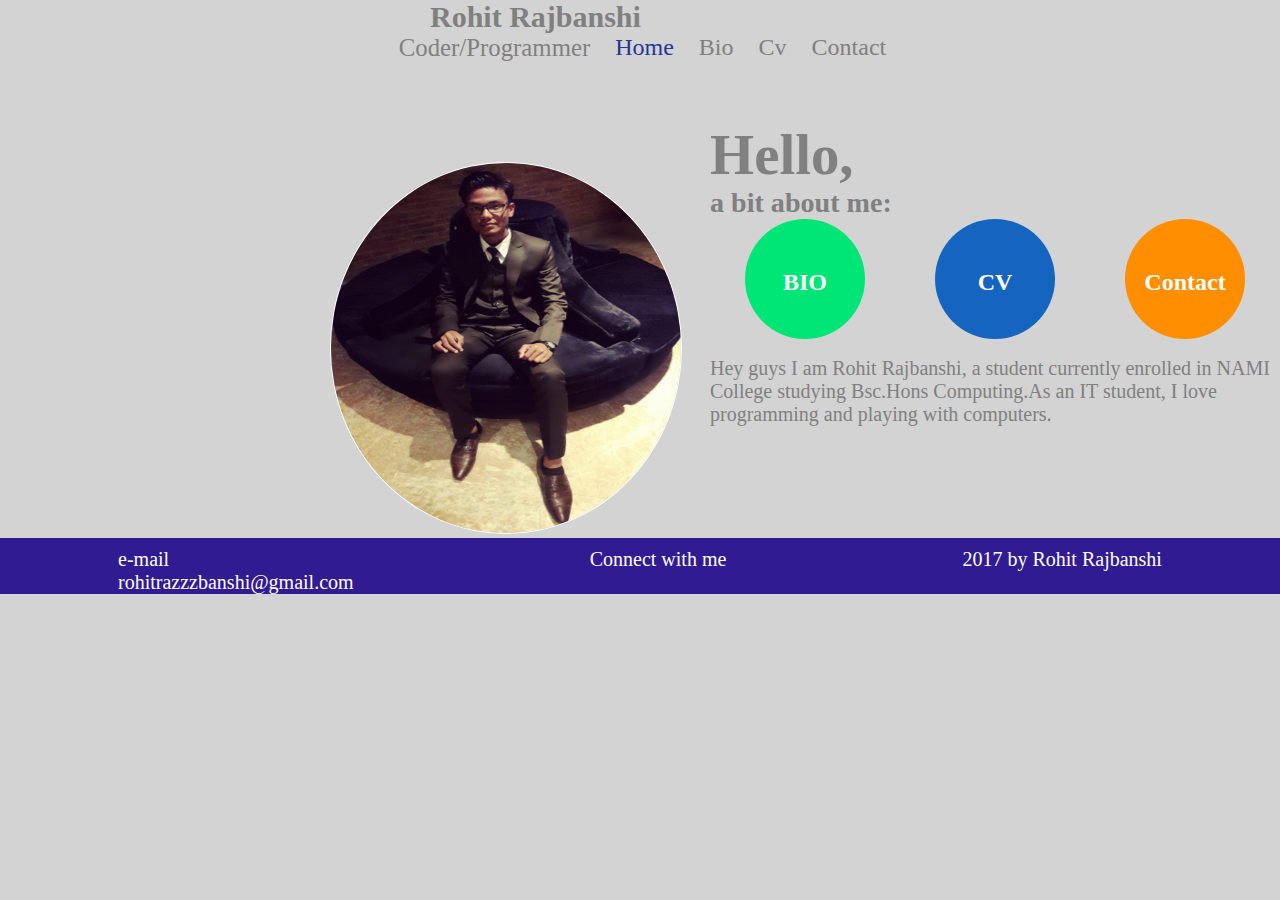
==== index.html @ 2739c9df "index page created" ====
<!--Name:Rohit Rajbanshi
	Un Id:17425093-->
<!--Beginning of html code-->
<!DOCTYPE html>
<html>
<head>
	<title>Home</title><!--Title of my webpage -->
	<link href="css/web.css" type="text/css" rel="stylesheet"><!--Link to my css file-->
	<meta charset="UTF-8">
</head>
<body>
	<header><!--Beginning of header part-->
		<nav><!-- Navigation bar -->
			<h1><a href="#">Rohit Rajbanshi</a></h1>
			<ul>
				<li><a class="first" href="index.html">Coder/Programmer</a></li>
				<li><a  class="current" href="index.html">Home</a></li>
				<li><a href="#">Bio</a></li>
				<li><a href="#">Cv</a></li>
				<li><a href="#">Contact</a></li>
			</ul>
		</nav>
	</header><!-- End of header part-->
	<section><!-- Beginning of section part -->
		<div class="section">
			<div class="image">
				<img src="images/image1.jpg" alt="Rohit Rajbanshi">
			</div>
			<div class="contents">
				<h1>Hello,</h1>
				<h3>a bit about me:</h3>
				<div class="links">
					<a href="bio.html"><div class="link1"><h2>BIO</h2></div></a>
					<a href="cv.html"><div class="link2"><h2>CV</h2></div></a>
					<a href="contact.html"><div class="link3"><h2>Contact</h2></div></a>
				</div>
				<br>
				<p>Hey guys I am Rohit Rajbanshi, a student currently enrolled in NAMI College studying Bsc.Hons Computing.As an IT student, I love programming and playing with computers.</p>
			</div>
		</div>
	</section><!-- End of section part -->
	<footer><!-- Beginning of footer part-->
		<div class="contact">
			<p>e-mail<br>
			rohitrazzzbanshi@gmail.com</p>
		</div>
		<div class="connect">
			<p>Connect with me</p>
		</div>
		<div class="copyright">
			<p>2017 by Rohit Rajbanshi</p>
		</div>
	</footer><!-- End of footer part -->
</body>
</html>
---- css/web.css ----
/*Name:Rohit Rajbanshi
  UN ID:17425093*/

*{ /* This property applies to all the contents*/
	margin: 0;
	padding: 0;
}
body{
	background-color: lightgray;
	color: gray;
}
nav h1{
	font-size: 1.25em;
	padding-left: 415px;
}
nav ul{
	list-style-type: none;
	display: flex;
	justify-content: center;
}
.first{
	font-size: 1.55em;
}
nav a.current{
	color:#283593;
}
nav a{
	text-decoration: none;
	padding-right: 10px;
	color: gray;
	padding-left: 15px;
	display: block;
	font-size: 1.5em;
}
.section{
	display: flex;
	flex-direction: row; /*this property is used to make items appear in row*/
}
.section h1{
	font-size: 3.55em;
	color: gray;
}
.section p{
	font-size: 1.55em;
	color: gray;
}
section img{
	border-radius: 50%;
	height: 370px;
	width: 350px;
	border:1px solid white;
}
.image{
	padding-top: 100px;
	width: 40%;
	padding-left: 330px;
}
.contents{
	padding-top: 60px;
	width: 60%;
}
.contents h3{
	font-size: 1.755em;
}
.contents p{
	font-size: 1.25em;
}
.links{
	display: flex;
	flex-direction: row;
	justify-content: space-around;
}
.links a{
	text-decoration: none;
	color: white;
	display: block;
}
.link1{
	height: 120px;
	width: 120px;
	background-color: #00E676;
	border-radius: 50%;
	text-align: center;
}
.link1 h2, .link2 h2, .link3 h2{
	padding-top: 50px;
}
.link2{
	height: 120px;
	width: 120px;
	background-color: #1565C0;
	border-radius: 50%;
	text-align: center;
}
.link3{
	height: 120px;
	width: 120px;
	background-color:#FF8F00; 
	border-radius: 50%;
	text-align: center;
}
footer{
	background-color: #311B92;
	display: flex;
	flex-direction: row;
	justify-content: space-around;
	color: white;
}
footer p{
	font-size: 1.25em;
	padding-top: 10px;
}
@media (max-width: 800px){ /*this property is used to make items responsive*/
	nav ul{
		display: flex;
		flex-direction: column;/*this property is used to make items appear in column*/
	}
	nav h1{
		padding-left: 0;
	}
	.section{
		display: flex;
		flex-direction: column-reverse;
	}
	.image{
		width: 100%;
		padding:0px 30px;
	}
	.image img{
		height: 250px;
		width: 250px;
	}
	.contents{
		width: 100%;
	}
	.contents h1, h3{
		padding-left: 15px;
	}
	.link1, .link2, .link3{
		height: 80px;
		width: 80px;
	}
	.link1 h2, .link2 h2, .link3 h2{
	font-size: 1em;
	padding: 30px 5px;
	}
	footer{
		display: flex;
		flex-direction: column;
	}
}
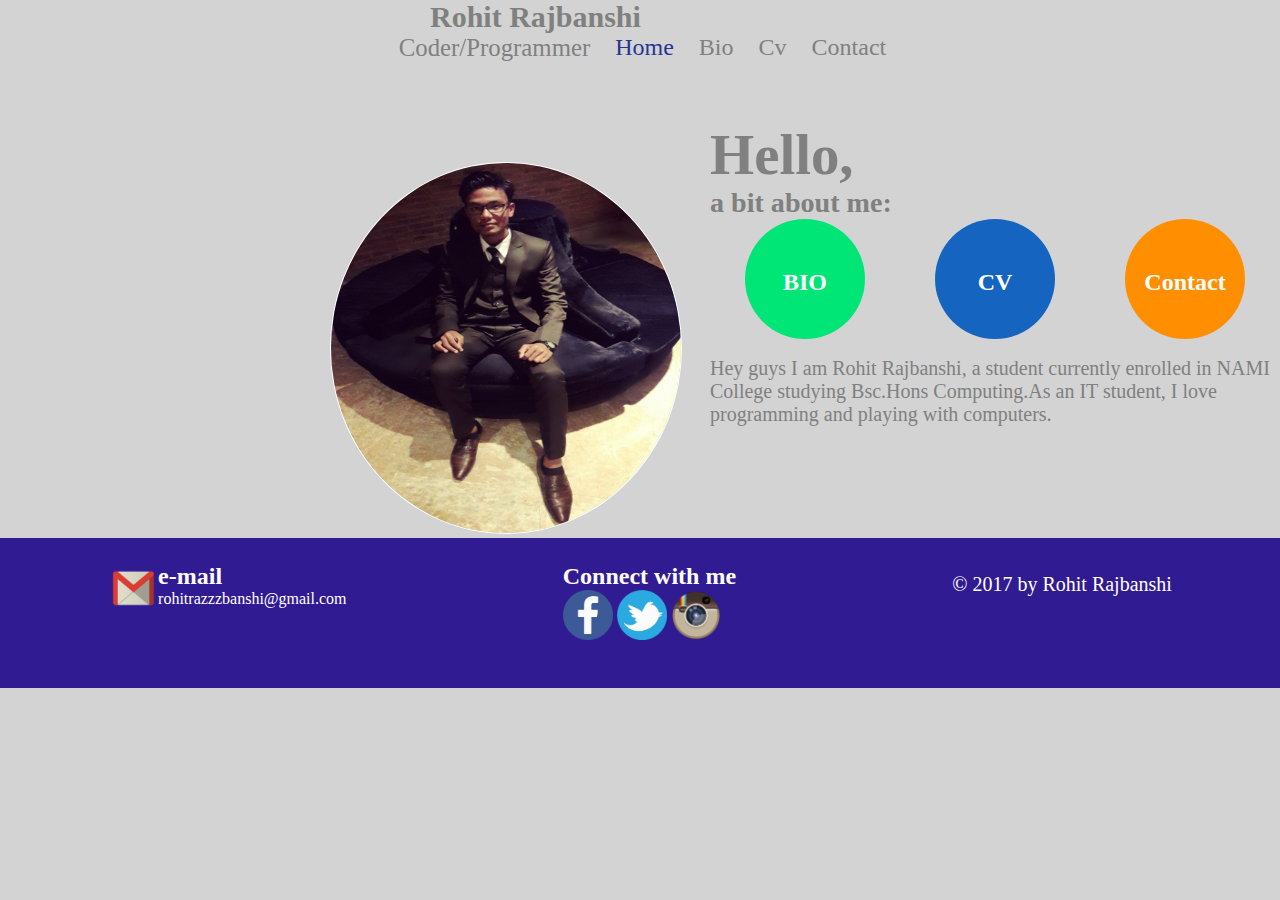
==== commit 2f60ffa8: "icons added ,index page made responsive and also used some animations" ====
--- a/index.html
+++ b/index.html
@@ -3,53 +3,61 @@
 <!--Beginning of html code-->
 <!DOCTYPE html>
 <html>
-<head>
-	<title>Home</title><!--Title of my webpage -->
-	<link href="css/web.css" type="text/css" rel="stylesheet"><!--Link to my css file-->
-	<meta charset="UTF-8">
-</head>
-<body>
-	<header><!--Beginning of header part-->
-		<nav><!-- Navigation bar -->
-			<h1><a href="#">Rohit Rajbanshi</a></h1>
-			<ul>
-				<li><a class="first" href="index.html">Coder/Programmer</a></li>
-				<li><a  class="current" href="index.html">Home</a></li>
-				<li><a href="#">Bio</a></li>
-				<li><a href="#">Cv</a></li>
-				<li><a href="#">Contact</a></li>
-			</ul>
-		</nav>
-	</header><!-- End of header part-->
-	<section><!-- Beginning of section part -->
-		<div class="section">
-			<div class="image">
-				<img src="images/image1.jpg" alt="Rohit Rajbanshi">
+	<head>
+		<title>Home</title><!--Title of my webpage -->
+		<link href="css/web.css" type="text/css" rel="stylesheet"><!--Link to my css file-->
+		<meta charset="UTF-8">
+	</head>
+	<body>
+		<header><!--Beginning of header part-->
+			<nav><!-- Navigation bar -->
+				<h1><a href="#">Rohit Rajbanshi</a></h1>
+				<ul>
+					<li><a class="first" href="index.html">Coder/Programmer</a></li>
+					<li><a class="current" href="index.html">Home</a></li>
+					<li><a href="bio.html">Bio</a></li>
+					<li><a href="cv.html">Cv</a></li>
+					<li><a href="contact.html">Contact</a></li>
+				</ul>
+			</nav>
+		</header><!-- End of header part-->
+		<section><!-- Beginning of section part -->
+			<div class="section">
+				<div class="image">
+					<img src="images/image1.jpg" alt="Rohit Rajbanshi">
+				</div>
+				<div class="contents">
+					<h1>Hello,</h1>
+					<h3>a bit about me:</h3>
+					<div class="links">
+						<a href="bio.html"><div class="link1"><h2>BIO</h2></div></a>
+						<a href="cv.html"><div class="link2"><h2>CV</h2></div></a>
+						<a href="contact.html"><div class="link3"><h2>Contact</h2></div></a>
+					</div>
+					<br>
+					<p>Hey guys I am Rohit Rajbanshi, a student currently enrolled in NAMI College studying Bsc.Hons Computing.As an IT student, I love programming and playing with computers.</p>
+				</div>
 			</div>
-			<div class="contents">
-				<h1>Hello,</h1>
-				<h3>a bit about me:</h3>
-				<div class="links">
-					<a href="bio.html"><div class="link1"><h2>BIO</h2></div></a>
-					<a href="cv.html"><div class="link2"><h2>CV</h2></div></a>
-					<a href="contact.html"><div class="link3"><h2>Contact</h2></div></a>
+		</section><!-- End of section part -->
+		<footer><!-- Beginning of footer part-->
+				<div class="contact">
+					<img src="images/gmail.jpg" alt="Gmail">
+					<div class="mail">
+						<h2>e-mail</h2>
+						<a href="https://www.gmail.com">rohitrazzzbanshi@gmail.com</a>
+					</div>
 				</div>
-				<br>
-				<p>Hey guys I am Rohit Rajbanshi, a student currently enrolled in NAMI College studying Bsc.Hons Computing.As an IT student, I love programming and playing with computers.</p>
-			</div>
-		</div>
-	</section><!-- End of section part -->
-	<footer><!-- Beginning of footer part-->
-		<div class="contact">
-			<p>e-mail<br>
-			rohitrazzzbanshi@gmail.com</p>
-		</div>
-		<div class="connect">
-			<p>Connect with me</p>
-		</div>
-		<div class="copyright">
-			<p>2017 by Rohit Rajbanshi</p>
-		</div>
-	</footer><!-- End of footer part -->
-</body>
+				<div class="connect">
+					<h2>Connect with me</h2>
+					<div class="icons">
+						<a href="https://www.facebook.com"><img src="images/facebook.jpg" alt="Facebook"></a>
+						<a href="https://www.twitter.com"><img src="images/twitter.jpg" alt="Twitter"></a>
+						<a href="https://www.instagram.com"><img src="images/instagram.jpg" alt="Instagram"></a>
+					</div>
+				</div>
+				<div class="copyright">
+					<p>&copy; 2017 by Rohit Rajbanshi</p>
+				</div>
+		</footer><!-- End of footer part -->
+	</body>
 </html>--- a/css/web.css
+++ b/css/web.css
@@ -33,6 +33,7 @@
 	font-size: 1.5em;
 }
 .section{
+	/*height: 500px;*/
 	display: flex;
 	flex-direction: row; /*this property is used to make items appear in row*/
 }
@@ -79,8 +80,12 @@
 	height: 120px;
 	width: 120px;
 	background-color: #00E676;
+	transition: background-color 1s;
 	border-radius: 50%;
 	text-align: center;
+}
+.link1:hover{
+	background-color:#1B5E20;
 }
 .link1 h2, .link2 h2, .link3 h2{
 	padding-top: 50px;
@@ -89,15 +94,23 @@
 	height: 120px;
 	width: 120px;
 	background-color: #1565C0;
+	transition: background-color 1s;
 	border-radius: 50%;
 	text-align: center;
+}
+.link2:hover{
+	background-color: #1A237E;
 }
 .link3{
 	height: 120px;
 	width: 120px;
 	background-color:#FF8F00; 
+	transition: background-color 1s;
 	border-radius: 50%;
 	text-align: center;
+}
+.link3:hover{
+	background-color: #E65100;
 }
 footer{
 	background-color: #311B92;
@@ -105,10 +118,23 @@
 	flex-direction: row;
 	justify-content: space-around;
 	color: white;
+	height: 125px;
+	padding-top: 25px;
 }
 footer p{
 	font-size: 1.25em;
 	padding-top: 10px;
+}
+.contact{
+	display: flex;
+}
+.contact img,.icons img{
+	height: 50px;
+	width: 50px;
+}
+.mail a{
+	text-decoration: none;
+	color: white;
 }
 @media (max-width: 800px){ /*this property is used to make items responsive*/
 	nav ul{
@@ -117,6 +143,14 @@
 	}
 	nav h1{
 		padding-left: 0;
+		display: none;
+	}
+	nav{
+		padding-left: 0px;
+		width: 100%;
+	}
+	.first{
+		display: none;
 	}
 	.section{
 		display: flex;
@@ -147,5 +181,7 @@
 	footer{
 		display: flex;
 		flex-direction: column;
+		padding-left: 25px;
+		height:190px;
 	}
 }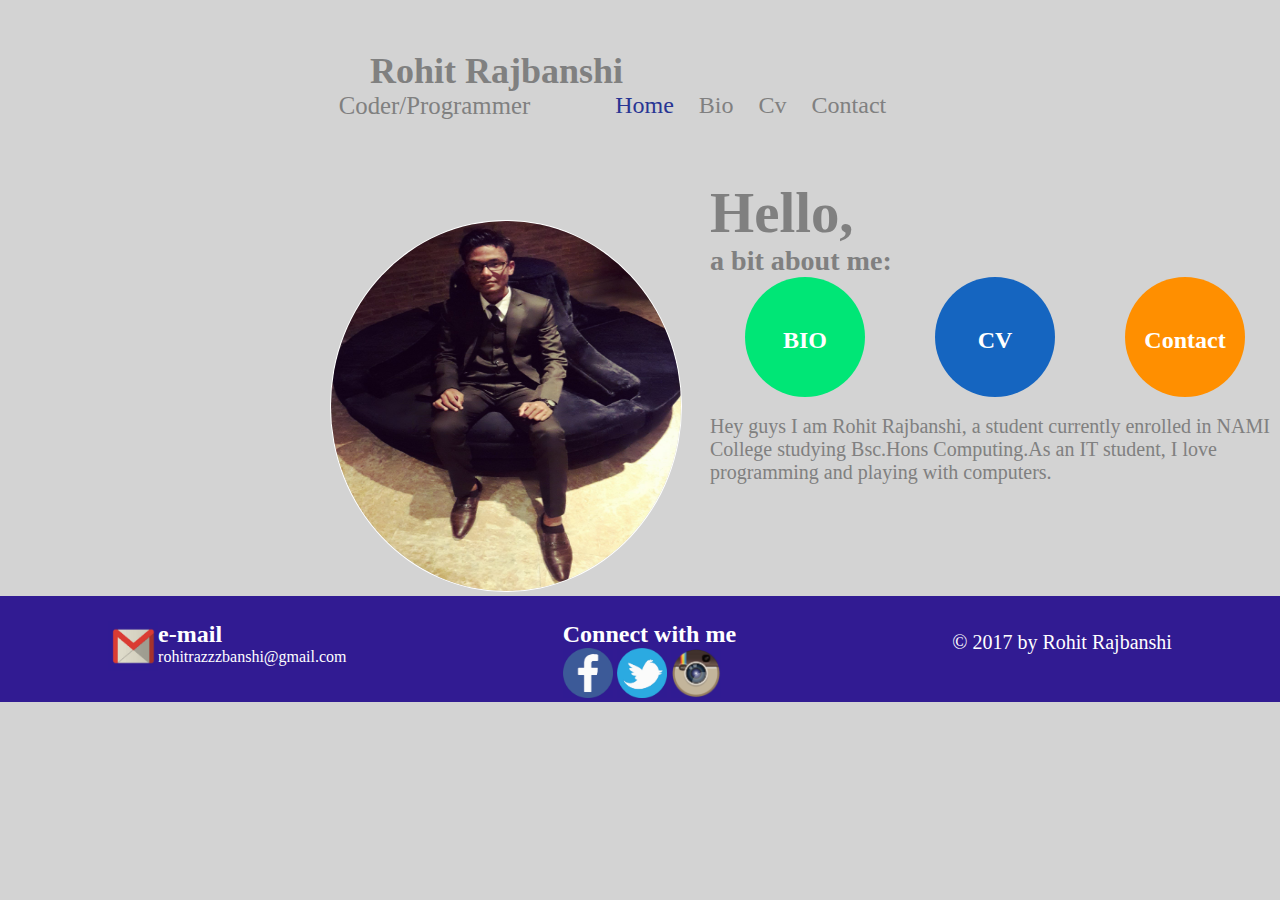
==== commit d9f95aa0: "cv page created" ====
--- a/index.html
+++ b/index.html
@@ -6,12 +6,12 @@
 	<head>
 		<title>Home</title><!--Title of my webpage -->
 		<link href="css/web.css" type="text/css" rel="stylesheet"><!--Link to my css file-->
-		<meta charset="UTF-8">
+		<meta charset="UTF-8"><!-- Used to define html doccuments character set -->
 	</head>
 	<body>
 		<header><!--Beginning of header part-->
 			<nav><!-- Navigation bar -->
-				<h1><a href="#">Rohit Rajbanshi</a></h1>
+				<h1><a href="index.html">Rohit Rajbanshi</a></h1>
 				<ul>
 					<li><a class="first" href="index.html">Coder/Programmer</a></li>
 					<li><a class="current" href="index.html">Home</a></li>
@@ -40,24 +40,24 @@
 			</div>
 		</section><!-- End of section part -->
 		<footer><!-- Beginning of footer part-->
-				<div class="contact">
-					<img src="images/gmail.jpg" alt="Gmail">
-					<div class="mail">
-						<h2>e-mail</h2>
-						<a href="https://www.gmail.com">rohitrazzzbanshi@gmail.com</a>
-					</div>
+			<div class="contact">
+				<img src="images/gmail.jpg" alt="Gmail">
+				<div class="mail">
+					<h2>e-mail</h2>
+					<a href="https://www.gmail.com">rohitrazzzbanshi@gmail.com</a>
 				</div>
-				<div class="connect">
-					<h2>Connect with me</h2>
-					<div class="icons">
-						<a href="https://www.facebook.com"><img src="images/facebook.jpg" alt="Facebook"></a>
-						<a href="https://www.twitter.com"><img src="images/twitter.jpg" alt="Twitter"></a>
-						<a href="https://www.instagram.com"><img src="images/instagram.jpg" alt="Instagram"></a>
-					</div>
+			</div>
+			<div class="connect">
+				<h2>Connect with me</h2>
+				<div class="icons">
+					<a  class="facebook" href="https://www.facebook.com/rohit.razbanshi"><img src="images/facebook.jpg" alt="Facebook"></a>
+					<a class="twitter" href="https://www.twitter.com"><img src="images/twitter.jpg" alt="Twitter"></a>
+					<a class="instagram" href="https://www.instagram.com/rohitrazbanshi/?hl=en"><img src="images/instagram.jpg" alt="Instagram"></a>
 				</div>
-				<div class="copyright">
-					<p>&copy; 2017 by Rohit Rajbanshi</p>
-				</div>
+			</div>
+			<div class="copyright">
+				<p>&copy; 2017 by Rohit Rajbanshi</p>
+			</div>
 		</footer><!-- End of footer part -->
 	</body>
 </html>--- a/css/web.css
+++ b/css/web.css
@@ -6,12 +6,15 @@
 	padding: 0;
 }
 body{
-	background-color: lightgray;
-	color: gray;
+	background-color: #d3d3d3;
+	color: gray;
+}
+nav{
+	padding-top: 50px;
 }
 nav h1{
-	font-size: 1.25em;
-	padding-left: 415px;
+	font-size: 1.5em;
+	padding-left: 355px;
 }
 nav ul{
 	list-style-type: none;
@@ -20,6 +23,8 @@
 }
 .first{
 	font-size: 1.55em;
+	position: relative;
+	right: 60px;
 }
 nav a.current{
 	color:#283593;
@@ -33,7 +38,6 @@
 	font-size: 1.5em;
 }
 .section{
-	/*height: 500px;*/
 	display: flex;
 	flex-direction: row; /*this property is used to make items appear in row*/
 }
@@ -118,7 +122,6 @@
 	flex-direction: row;
 	justify-content: space-around;
 	color: white;
-	height: 125px;
 	padding-top: 25px;
 }
 footer p{
@@ -136,7 +139,17 @@
 	text-decoration: none;
 	color: white;
 }
+.twitter, .facebook, .instagram{ /*animation used */
+	opacity:1;
+	transition: 1s ease;
+}
+.twitter:hover, .facebook:hover, .instagram:hover{
+	opacity: 0.5;
+}
 @media (max-width: 800px){ /*this property is used to make items responsive*/
+	nav{
+		padding-top: 0;
+	}
 	nav ul{
 		display: flex;
 		flex-direction: column;/*this property is used to make items appear in column*/
@@ -183,5 +196,6 @@
 		flex-direction: column;
 		padding-left: 25px;
 		height:190px;
+		width: 100%;
 	}
 }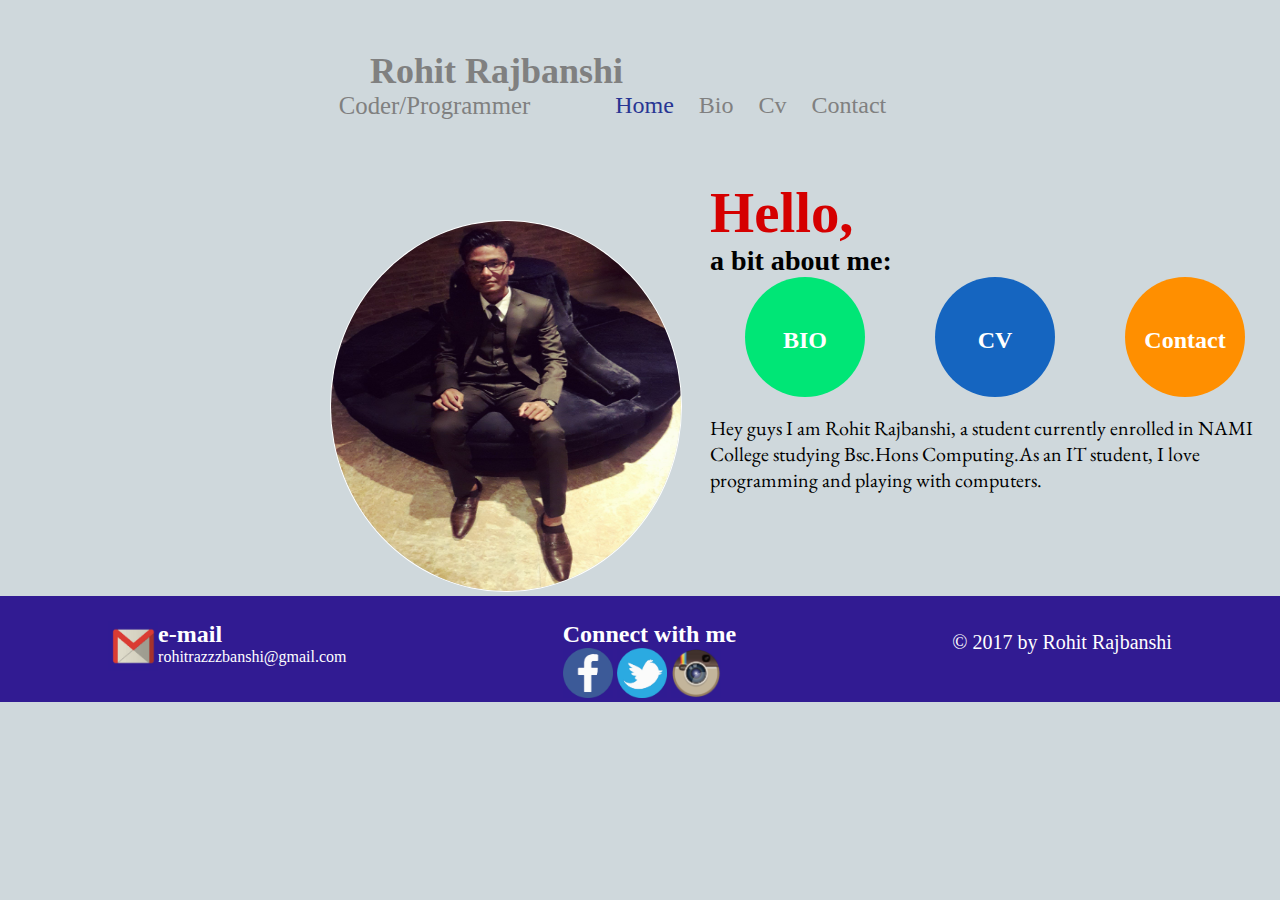
==== commit ad152bf4: "google fonts used" ====
--- a/index.html
+++ b/index.html
@@ -5,6 +5,7 @@
 <html>
 	<head>
 		<title>Home</title><!--Title of my webpage -->
+		<link href="https://fonts.googleapis.com/css?family=EB+Garamond" rel="stylesheet"><!--Google font API used -->
 		<link href="css/web.css" type="text/css" rel="stylesheet"><!--Link to my css file-->
 		<meta charset="UTF-8"><!-- Used to define html doccuments character set -->
 	</head>
@@ -49,8 +50,8 @@
 			</div>
 			<div class="connect">
 				<h2>Connect with me</h2>
-				<div class="icons">
-					<a  class="facebook" href="https://www.facebook.com/rohit.razbanshi"><img src="images/facebook.jpg" alt="Facebook"></a>
+				<div class="icons"><!-- This div contains icons -->
+					<a class="facebook" href="https://www.facebook.com/rohit.razbanshi"><img src="images/facebook.jpg" alt="Facebook"></a>
 					<a class="twitter" href="https://www.twitter.com"><img src="images/twitter.jpg" alt="Twitter"></a>
 					<a class="instagram" href="https://www.instagram.com/rohitrazbanshi/?hl=en"><img src="images/instagram.jpg" alt="Instagram"></a>
 				</div>
@@ -60,4 +61,4 @@
 			</div>
 		</footer><!-- End of footer part -->
 	</body>
-</html>+</html><!-- End of html code -->--- a/css/web.css
+++ b/css/web.css
@@ -6,8 +6,8 @@
 	padding: 0;
 }
 body{
-	background-color: #d3d3d3;
-	color: gray;
+	background-color: #CFD8DC;
+	color: black;
 }
 nav{
 	padding-top: 50px;
@@ -26,7 +26,7 @@
 	position: relative;
 	right: 60px;
 }
-nav a.current{
+nav a.current{  /* This property is used to indicate on which page the user is currently on*/
 	color:#283593;
 }
 nav a{
@@ -43,11 +43,11 @@
 }
 .section h1{
 	font-size: 3.55em;
-	color: gray;
+	color: #D50000;
 }
 .section p{
 	font-size: 1.55em;
-	color: gray;
+	color: black;
 }
 section img{
 	border-radius: 50%;
@@ -69,6 +69,7 @@
 }
 .contents p{
 	font-size: 1.25em;
+	font-family: 'EB Garamond', serif; /*Google font used*/
 }
 .links{
 	display: flex;
